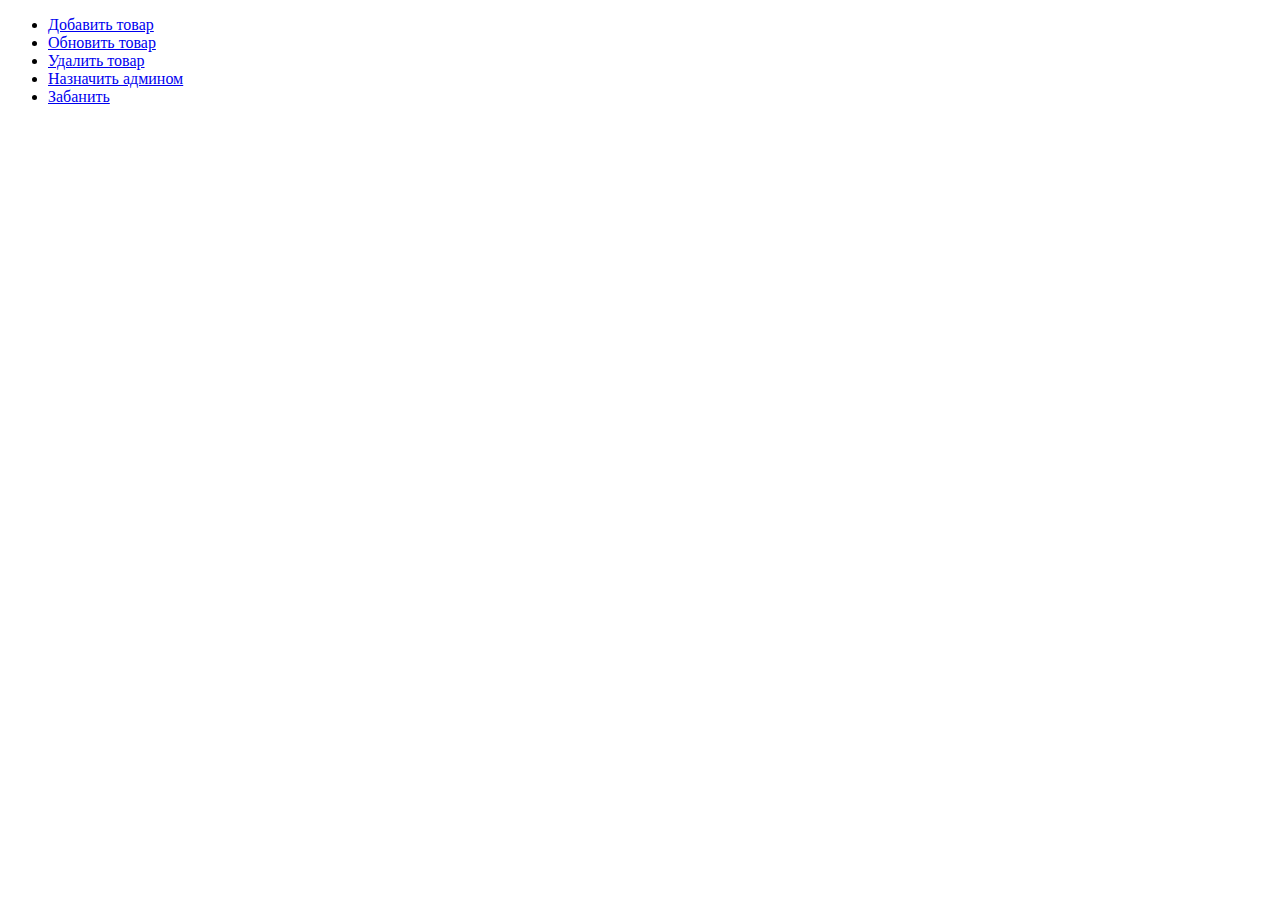
==== src/main/resources/templates/admin/actions.html @ 20de94f9 "Add logout, dropdown-menu user, pageProfile, update userInfo, adminPage" ====
<!doctype html>
<html lang="en" xmlns:th="http://www.w3.org/1999/xhtml">

<div th:insert="~{blocks/header}"></div>

<body>
    <ul>
        <li><a class="btn btn-success" href="#" role="button">Добавить товар</a></li>
        <li><a class="btn btn-warning" href="#" role="button">Обновить товар</a></li>
        <li><a class="btn btn-danger" href="#" role="button">Удалить товар</a></li>
        <li><a class="btn btn-primary" href="#" role="button">Назначить админом</a></li>
        <li><a class="btn btn-danger" href="#" role="button">Забанить</a></li>
    </ul>
</body>
</html>
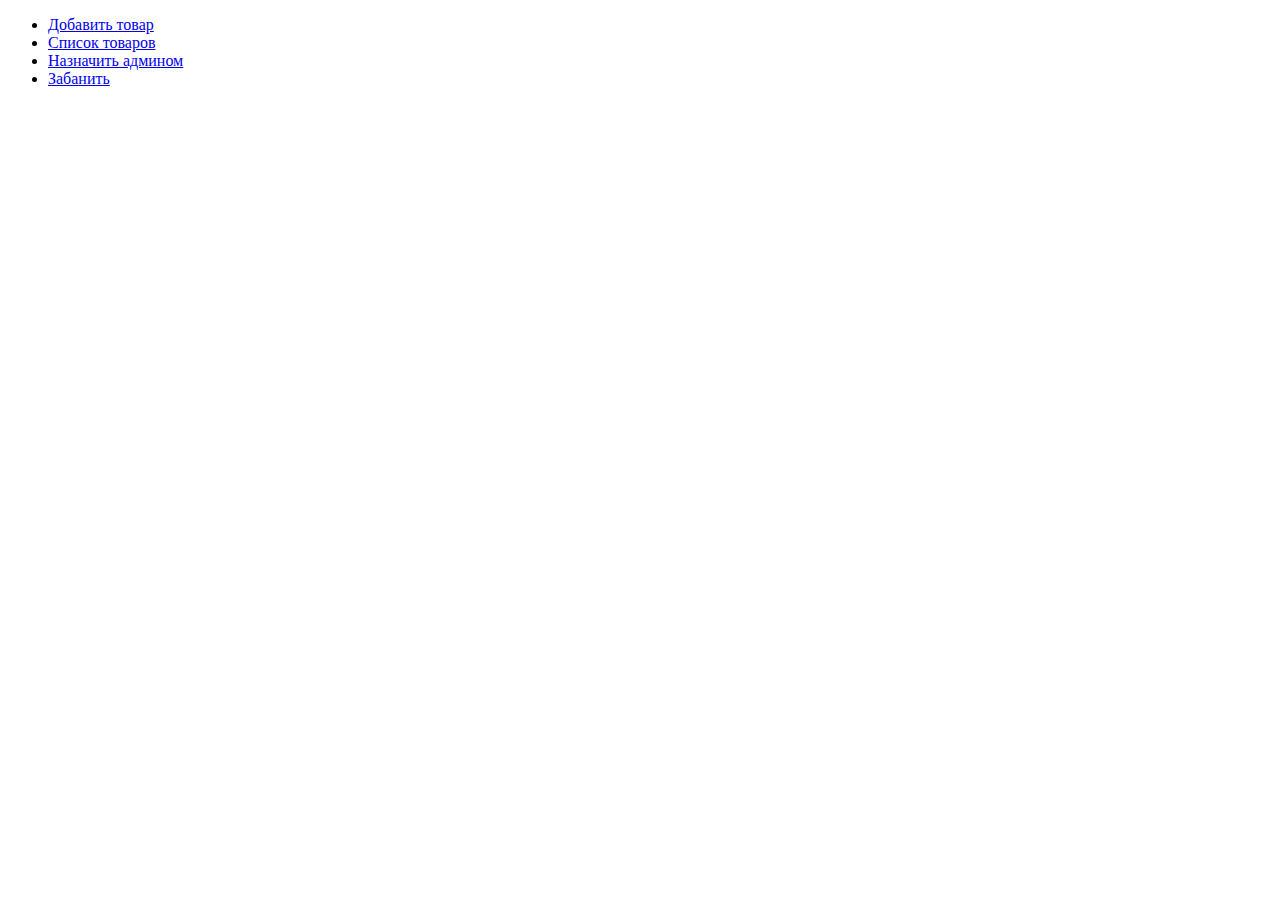
==== commit a8ffb377: "Add list products for admin, add update product" ====
--- a/src/main/resources/templates/admin/actions.html
+++ b/src/main/resources/templates/admin/actions.html
@@ -5,9 +5,8 @@
 
 <body>
     <ul>
-        <li><a class="btn btn-success" href="#" role="button">Добавить товар</a></li>
-        <li><a class="btn btn-warning" href="#" role="button">Обновить товар</a></li>
-        <li><a class="btn btn-danger" href="#" role="button">Удалить товар</a></li>
+        <li><a class="btn btn-success" href="/admin/create-product" role="button">Добавить товар</a></li>
+        <li><a class="btn btn-primary" href="admin/select-product" role="button">Список товаров</a></li>
         <li><a class="btn btn-primary" href="#" role="button">Назначить админом</a></li>
         <li><a class="btn btn-danger" href="#" role="button">Забанить</a></li>
     </ul>
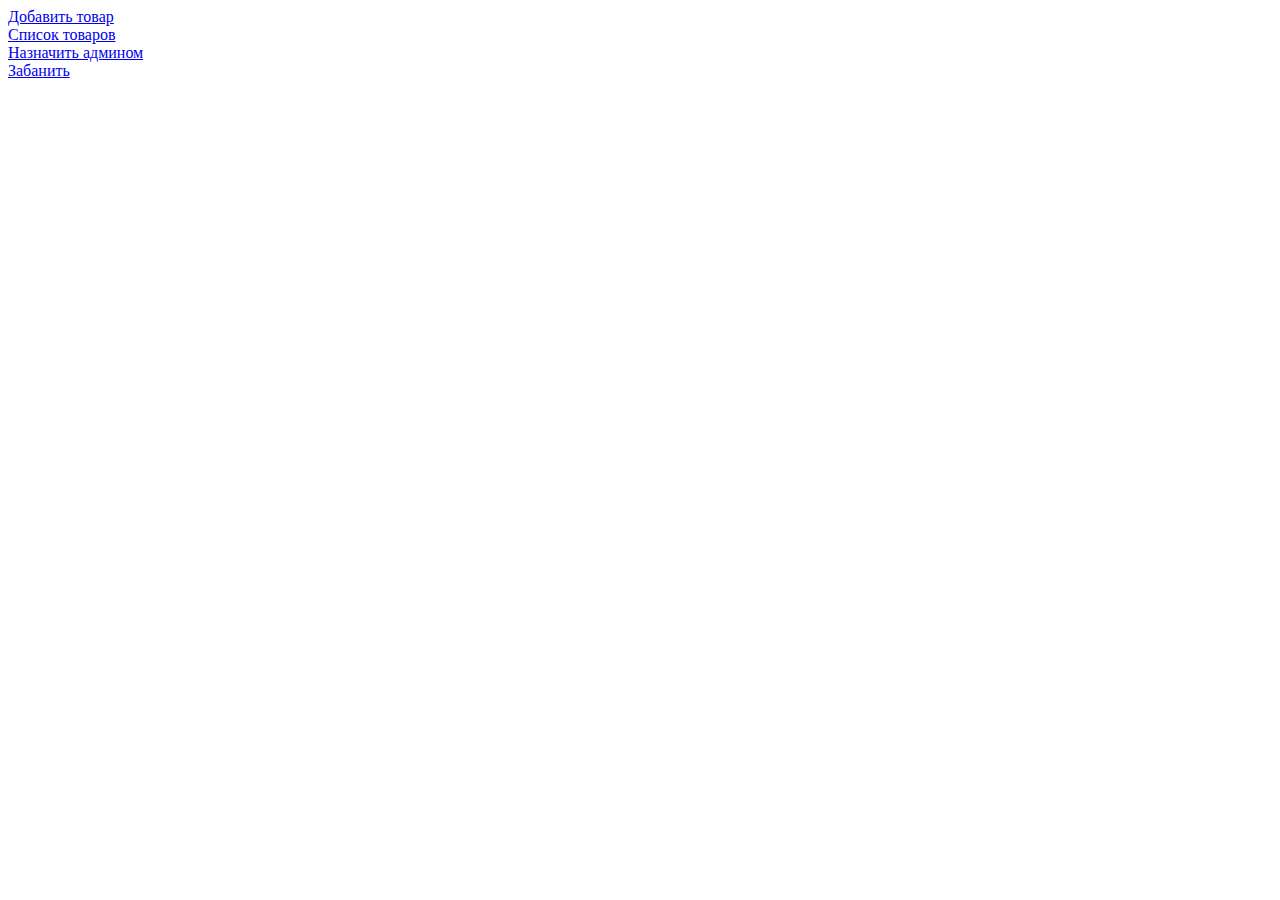
==== commit f901b622: "add profile picture, add ability to add & change it, change visual log in" ====
--- a/src/main/resources/templates/admin/actions.html
+++ b/src/main/resources/templates/admin/actions.html
@@ -4,11 +4,17 @@
 <div th:insert="~{blocks/header}"></div>
 
 <body>
-    <ul>
-        <li><a class="btn btn-success" href="/admin/create-product" role="button">Добавить товар</a></li>
-        <li><a class="btn btn-primary" href="admin/select-product" role="button">Список товаров</a></li>
-        <li><a class="btn btn-primary" href="#" role="button">Назначить админом</a></li>
-        <li><a class="btn btn-danger" href="#" role="button">Забанить</a></li>
-    </ul>
+<div th:insert="~{blocks/navbar}"></div>
+
+<a class="btn btn-success" href="/admin/create-product" role="button">Добавить товар</a>
+<br>
+<a class="btn btn-primary" href="admin/select-product" role="button">Список товаров</a>
+<br>
+<a class="btn btn-primary" href="#" role="button">Назначить админом</a>
+<br>
+<a class="btn btn-danger" href="#" role="button">Забанить</a>
+<br>
+
+<div th:insert="~{blocks/scripts}"></div>
 </body>
 </html>